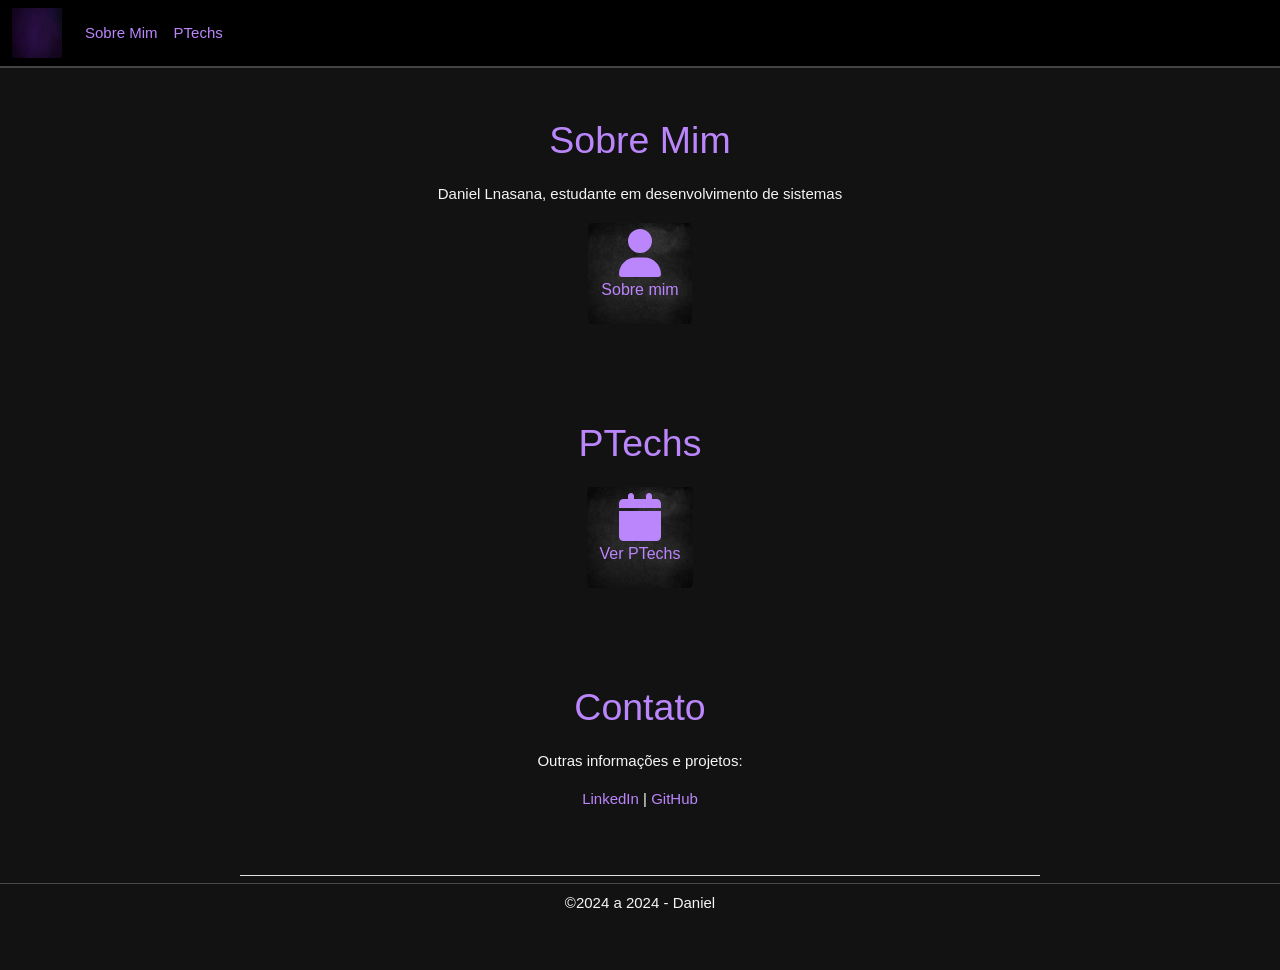
==== index.html @ d7b742b9 "upload3" ====
<!DOCTYPE html>
<html lang="pt-br">
<head>
    <meta charset="utf-8">
    <title>Daniel - Portfólio</title>
    <meta name="description" content="Portfólio de Daniel">
    <meta name="keywords" content="portfólio, desenvolvedor, tecnologia">
    <meta name="viewport" content="width=device-width, initial-scale=1">

    <link rel="stylesheet" href="css/awesome/all.min.css">
    <link rel="stylesheet" href="css/bootstrap/bootstrap.min.css">
    <link rel="stylesheet" href="css/style.css">

    <style>
        body {
            background-color: #121212;
            padding-top: 70px;
            padding-bottom: 20px;
            margin: 0;
        }
        
        .navbar {
            background-color: #3700b3;
        }

        .navbar-brand, .nav-link {
            color: #bb86fc;
        }

        .navbar-brand:hover, .nav-link:hover {
            color: #ffffff;
        }

        .full-width-image {
            width: 100%;
            height: auto;
            display: block;
            margin: 0;
            padding: 0;
            position: relative;
        }
    </style>
</head>
<body>
    
    <nav id="navbar" class="navbar navbar-expand-xl fixed-top" data-bs-theme="dark">
        <div class="container-fluid">
        <img href="index.php" src="./imagens/button2.png" alt="Ícone" style="height: 50px; width: 50px; margin-right: 15px;">
            
            <button class="navbar-toggler" type="button" data-bs-toggle="collapse" data-bs-target="#navbarContent" aria-controls="navbarContent" aria-expanded="false" aria-label="Toggle navigation">
                <span class="navbar-toggler-icon"></span>
            </button>
            <div class="collapse navbar-collapse" id="navbarContent">
                <ul class="navbar-nav me-auto mb-2 mb-lg-0">
                    <li class="nav-item">
                        <a class="nav-link" href="https://www.linkedin.com/in/daniel-almeida-03606a2b7/">Sobre Mim</a>
                    </li>
                    <li class="nav-item">
                        <a class="nav-link" href="./ptechs/ptech.php">PTechs</a>
                    </li>
                    <!--<li class="nav-item ">
                        <a class="nav-link" href="#contato">Projetos</a>
                    </li> -->
                </ul>
            </div>
        </div>
    </nav>



        
        
        
        <!-- Seção Sobre Mim -->
        <section class="sobre-mim py-5 text-center">
            <h2 class="section-title">Sobre Mim</h2>
            <p>Daniel Lnasana, estudante em desenvolvimento de sistemas</p>
            <div class="row justify-content-center">
                <div class="col-md-3">
                    <a href="https://www.linkedin.com/in/daniel-almeida-03606a2b7/" class="btn">
                        <i class="fa fa-user fa-3x"></i>
                        <p>Sobre mim</p>
                    </a>
                </div>
            </div>
                
        </section>

        <!-- Seção de Projetos (PTechs) -->
        <section class="ptechs py-5 text-center">
            <h2 class="section-title">PTechs</h2>
            <div class="row justify-content-center">
                <div class="col-md-3">
                    <a href="./ptechs/ptech.php" class="btn">
                        <i class="fa fa-calendar fa-3x"></i>
                        <p>Ver PTechs</p>
                    </a>
                </div>
            </div>
        </section>

        <!-- Seção de Contato -->
        <section class="contato py-5 text-center">
            <h2 class="section-title">Contato</h2>
            <p>Outras informações e projetos:</p>
            <p>
                <a href="https://www.linkedin.com/in/daniel-almeida-03606a2b7/" target="_blank">LinkedIn</a> | 
                <a href="https://github.com/Dant38" target="_blank">GitHub</a>
            </p>
        </section>

    </form>

<hr class="fixed-bottom">
</main> <!-- /container -->
    
<footer class="container text-center border-top pt-3" style="background-color: #121212;">

    <p>&copy;2024 a 2024 - Daniel</p>
</footer>

<script src="js/jquery-3.7.1.min.js"></script>
<script src="js/bootstrap/bootstrap.bundle.min.js"></script>
<script src="js/awesome/all.min.js"></script>
<script src="js/main.js"></script>
</body>

</html>
---- css/style.css ----
.full-width-image img {
    width: 100%;
    height: auto;
}

.section-title {
    color: #bb86fc;
    font-size: 2.5em;
    margin-bottom: 20px;
}

.sobre-mim, .ptechs, .contato {
    padding: 2rem;
}

.btn-secondary {
    background-color: #bb86fc;
    color: #121212;
}

.btn-light {
    background-color: #333333;
    color: #ffffff;
}

a {
    color: #bb86fc;
    text-decoration: none;
}

a:hover {
    color: #30088c;
}

body {
    color: #f5f5f5;
    background: #000000	;
    font-family: 'Arial';
    font-size: 15px; 
    justify-content: center;
    align-items: center;
    padding: 20px;
    padding-top: 70px;
    margin: 0;
    box-sizing: border-box;
}


.container {
    max-width: 800px; /* Largura máxima */
    margin: 0 auto; /* Centraliza o contêiner */
    padding: 20px;
}

form {
    margin: 0px;
    padding: 0px;
    border: 0px;
}

/* Ajustes responsivos */
@media (max-width: 768px) {
    .container {
        padding: 10px; /* Reduz o padding em telas menores */
    }
    form {
        margin: 10px; /* Reduz a margem em telas menores */
    }
}

#navbar{
    background-color: #000000;
     border-bottom: 2px solid #444; /* imitaçao linha do git */
}



#caixa{
    background-color: #141c24;
    border-width: 1px;
    border-color: #0000;
    border-color: #444; 
    border-style: solid; 
    padding: 20px;
    padding-top: 12px;
    padding-bottom: 12px;
}

.form-control {
    background-color: #171718; 
    color: #f5f5f5; 
    border: 1px solid #4F4F4F	; 
    border-radius: 5px; 
    padding: 5px; 
    transition: border-color 0.3s; 
}

.form-control:focus {
    border-color: #007bff; 
    background-color: #171718; 
    outline: none; 
}

.form-group label {
    color: #f5f5f5; 
    margin-bottom: 3px; 
}

#actions{
    padding: 7px;
}

.form-group{
    padding: 10px;
}

.button{
    background-image: url('../imagens/button1.png') ;
    align-self: center;
}

.btn:hover{
    background-image: url('../imagens/button2.png') ;
}

.btn{
    background-image: url('../imagens/button1.png') ;
    background-size: cover;
    background-repeat: no-repeat;
    background-position: center;
    color: #bb86fc;
}
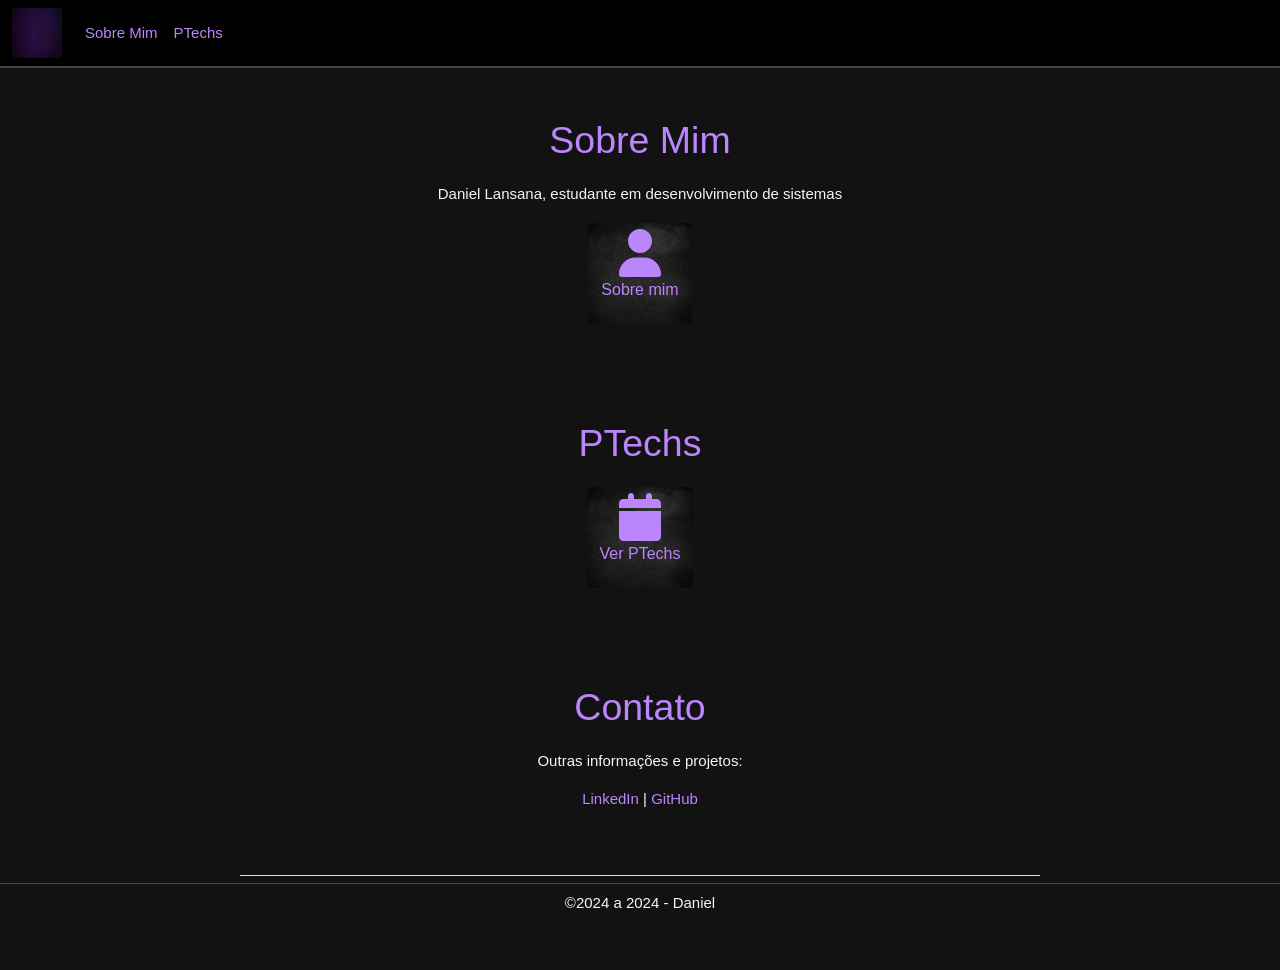
==== commit 9838dc99: "nome" ====
--- a/index.html
+++ b/index.html
@@ -74,7 +74,7 @@
         <!-- Seção Sobre Mim -->
         <section class="sobre-mim py-5 text-center">
             <h2 class="section-title">Sobre Mim</h2>
-            <p>Daniel Lnasana, estudante em desenvolvimento de sistemas</p>
+            <p>Daniel Lansana, estudante em desenvolvimento de sistemas</p>
             <div class="row justify-content-center">
                 <div class="col-md-3">
                     <a href="https://www.linkedin.com/in/daniel-almeida-03606a2b7/" class="btn">
--- a/css/style.css
+++ b/css/style.css
@@ -120,9 +120,6 @@
     align-self: center;
 }
 
-.btn:hover{
-    background-image: url('../imagens/button2.png') ;
-}
 
 .btn{
     background-image: url('../imagens/button1.png') ;
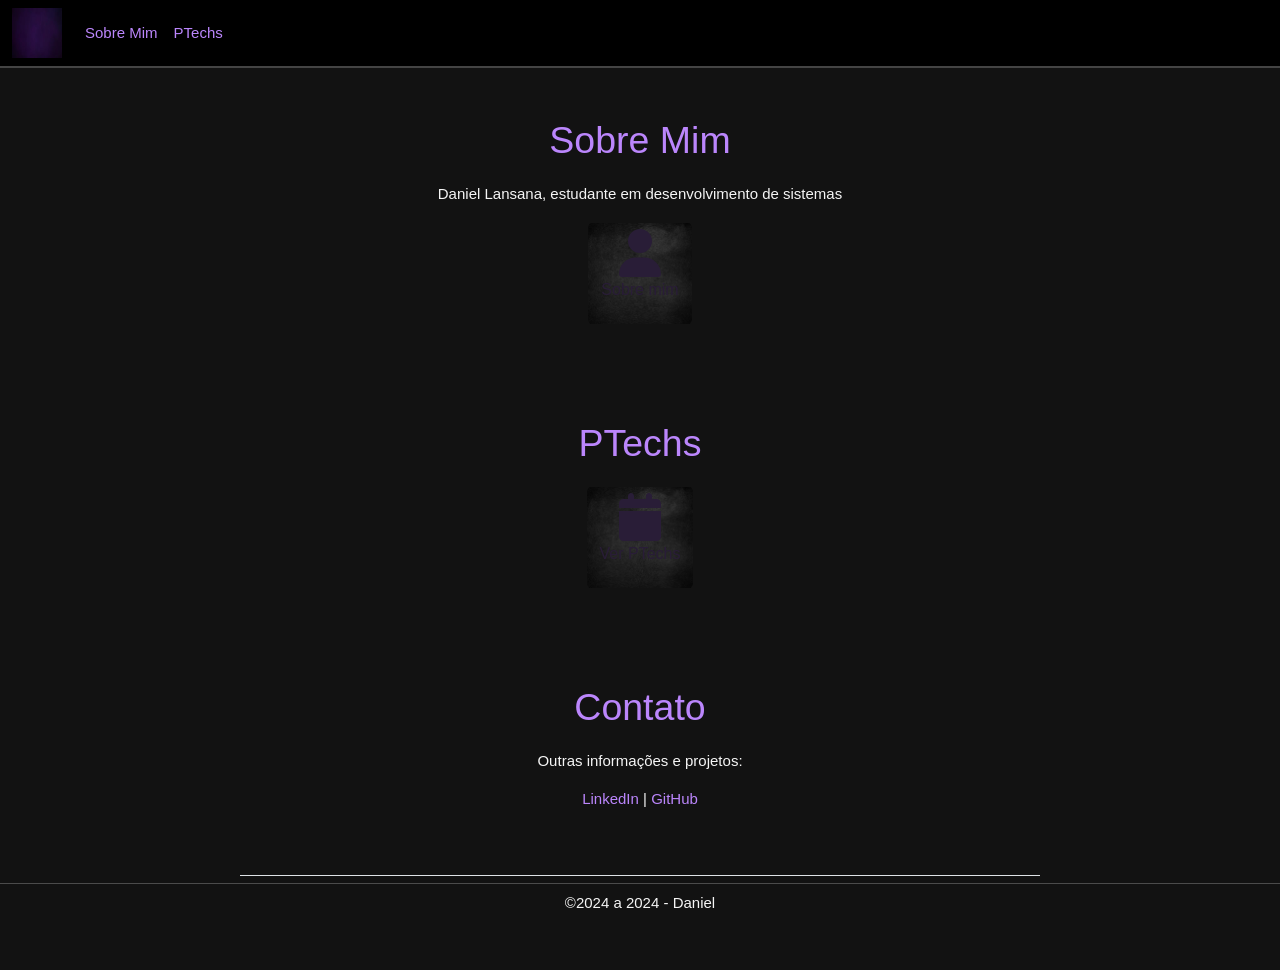
==== commit 811e0253: "nav" ====
--- a/index.html
+++ b/index.html
@@ -56,7 +56,7 @@
                         <a class="nav-link" href="https://www.linkedin.com/in/daniel-almeida-03606a2b7/">Sobre Mim</a>
                     </li>
                     <li class="nav-item">
-                        <a class="nav-link" href="./ptechs/ptech.php">PTechs</a>
+                        <a class="nav-link" href="ptechs.html">PTechs</a>
                     </li>
                     <!--<li class="nav-item ">
                         <a class="nav-link" href="#contato">Projetos</a>
@@ -91,7 +91,7 @@
             <h2 class="section-title">PTechs</h2>
             <div class="row justify-content-center">
                 <div class="col-md-3">
-                    <a href="./ptechs/ptech.php" class="btn">
+                    <a href="ptechs.html" class="btn">
                         <i class="fa fa-calendar fa-3x"></i>
                         <p>Ver PTechs</p>
                     </a>
--- a/css/style.css
+++ b/css/style.css
@@ -126,6 +126,7 @@
     background-size: cover;
     background-repeat: no-repeat;
     background-position: center;
-    color: #bb86fc;
+    color: #291d37;
+    ;
 }
 
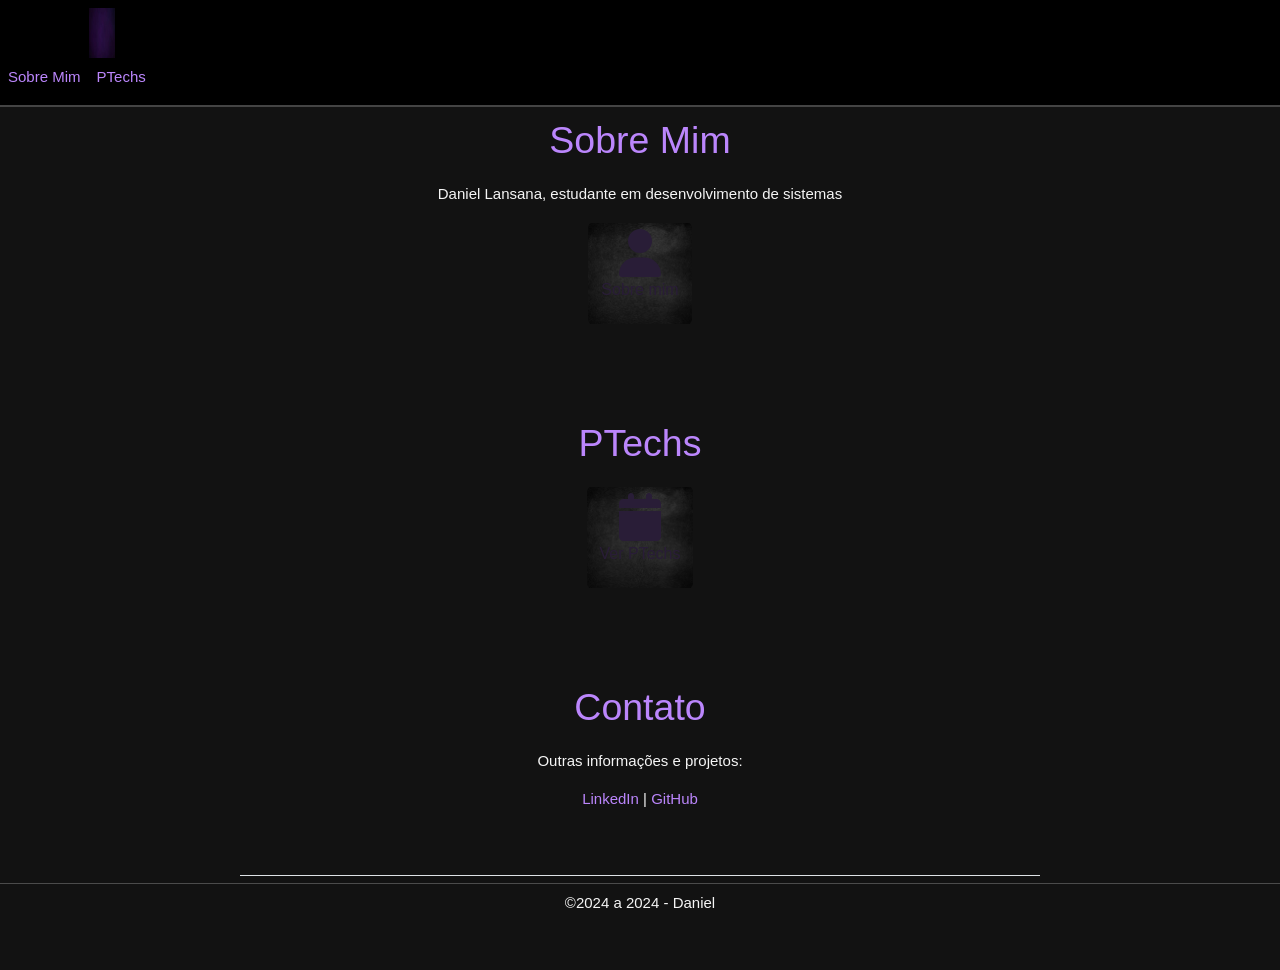
==== commit e72d5094: "ptech" ====
--- a/index.html
+++ b/index.html
@@ -44,7 +44,7 @@
 <body>
     
     <nav id="navbar" class="navbar navbar-expand-xl fixed-top" data-bs-theme="dark">
-        <div class="container-fluid">
+        <div class="row justify-content-center">
         <img href="index.php" src="./imagens/button2.png" alt="Ícone" style="height: 50px; width: 50px; margin-right: 15px;">
             
             <button class="navbar-toggler" type="button" data-bs-toggle="collapse" data-bs-target="#navbarContent" aria-controls="navbarContent" aria-expanded="false" aria-label="Toggle navigation">
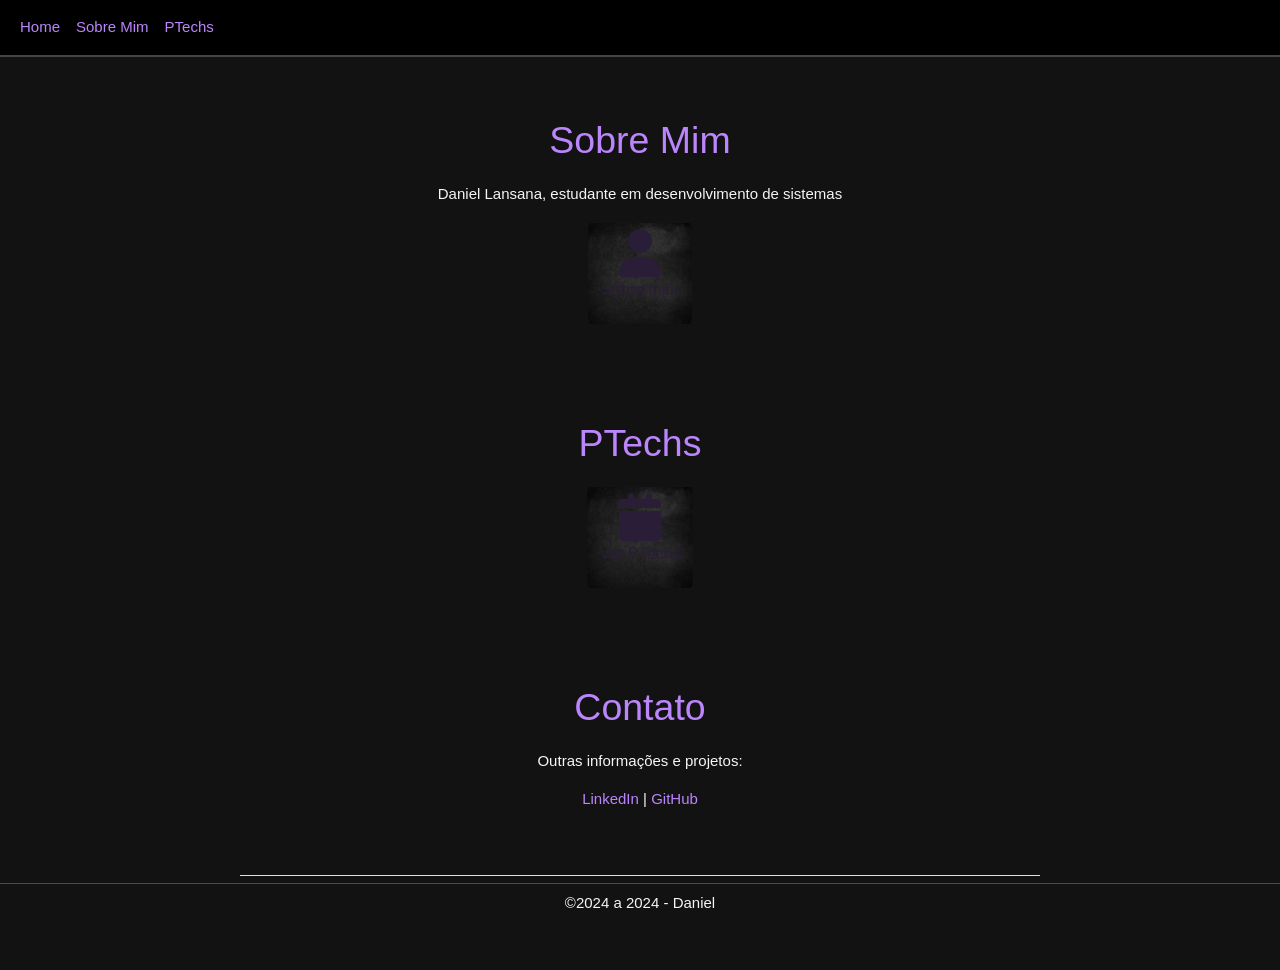
==== commit 38596529: "nav" ====
--- a/index.html
+++ b/index.html
@@ -44,14 +44,16 @@
 <body>
     
     <nav id="navbar" class="navbar navbar-expand-xl fixed-top" data-bs-theme="dark">
-        <div class="row justify-content-center">
-        <img href="index.php" src="./imagens/button2.png" alt="Ícone" style="height: 50px; width: 50px; margin-right: 15px;">
+        <div class="container-fluid justify-content-center">
             
             <button class="navbar-toggler" type="button" data-bs-toggle="collapse" data-bs-target="#navbarContent" aria-controls="navbarContent" aria-expanded="false" aria-label="Toggle navigation">
                 <span class="navbar-toggler-icon"></span>
             </button>
             <div class="collapse navbar-collapse" id="navbarContent">
                 <ul class="navbar-nav me-auto mb-2 mb-lg-0">
+                    <li class="nav-item">
+                        <a class="nav-link" href="index.html">Home</a>
+                    </li>
                     <li class="nav-item">
                         <a class="nav-link" href="https://www.linkedin.com/in/daniel-almeida-03606a2b7/">Sobre Mim</a>
                     </li>
--- a/css/style.css
+++ b/css/style.css
@@ -130,3 +130,6 @@
     ;
 }
 
+.h3 {
+    color: #bb86fc;
+}
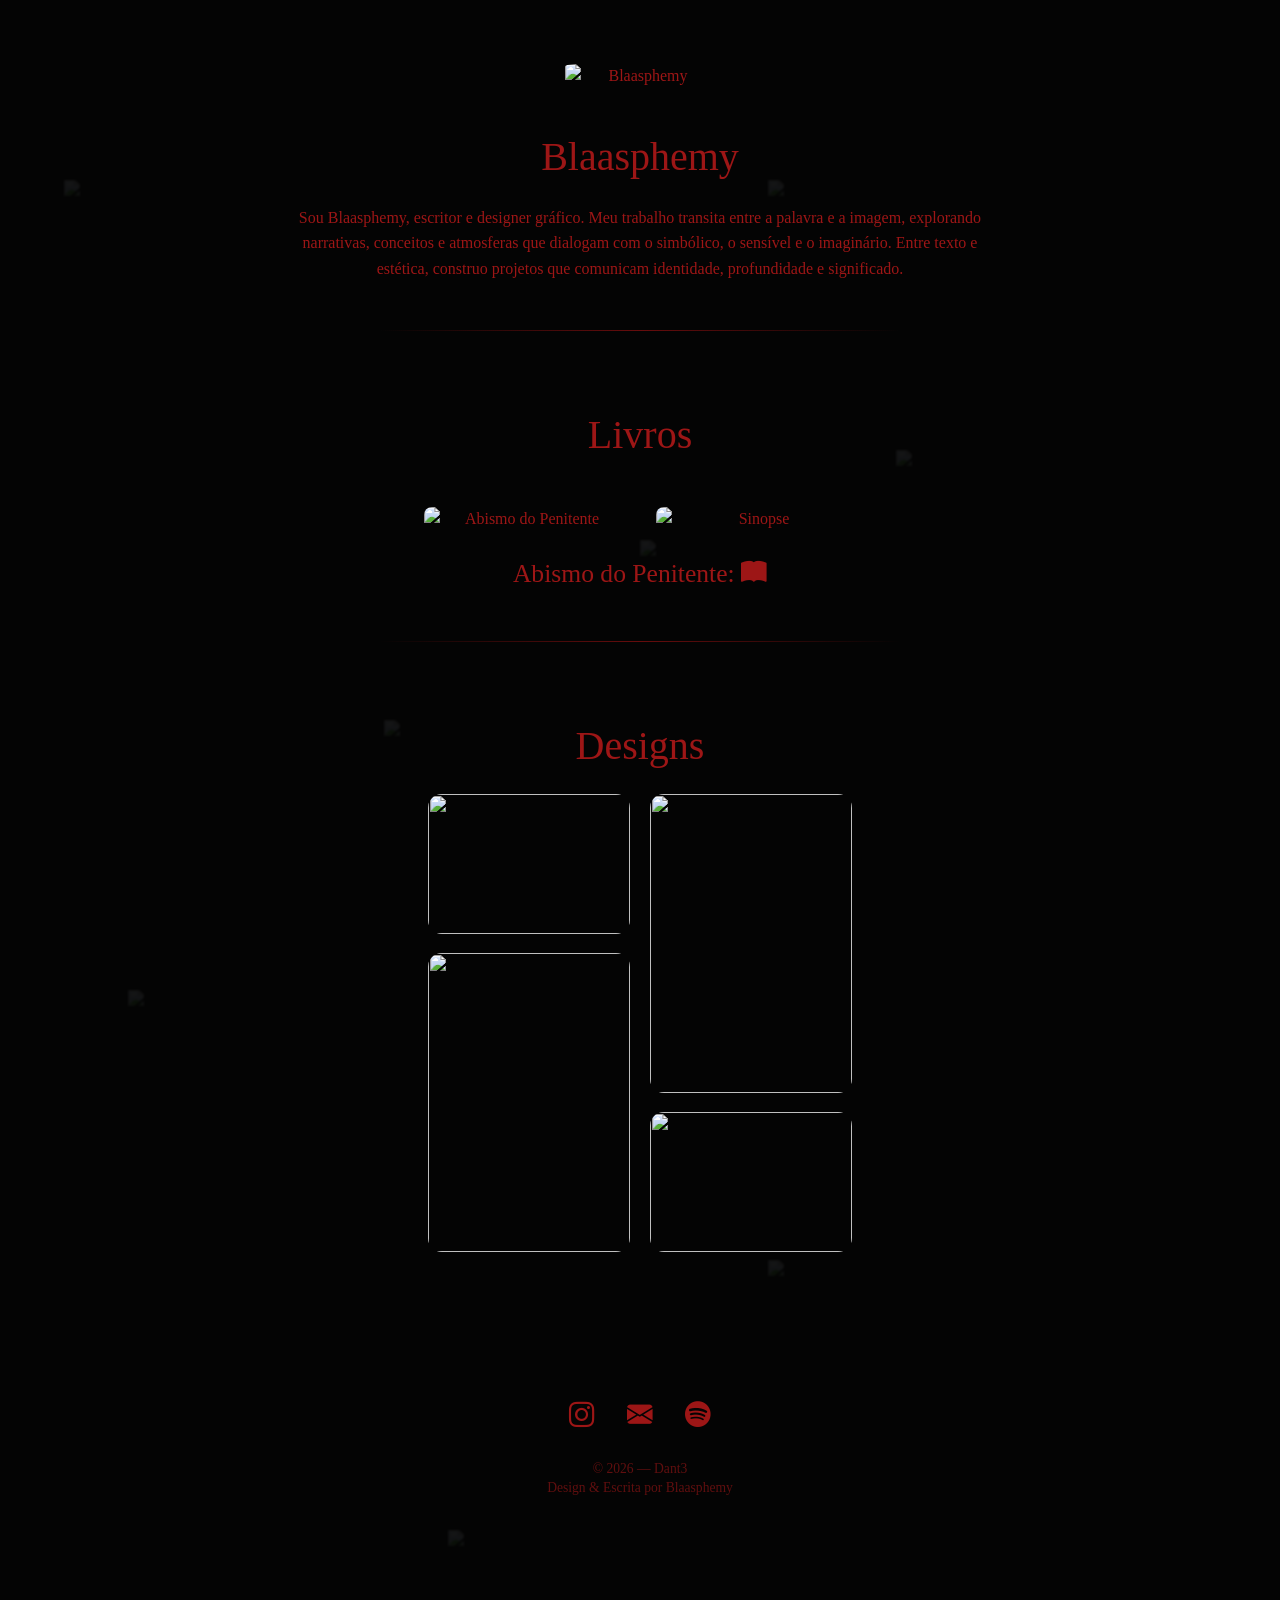
==== commit 4521c339: "Add files via upload" ====
--- a/index.html
+++ b/index.html
@@ -1,131 +1,104 @@
 <!DOCTYPE html>
 <html lang="pt-br">
 <head>
-    <meta charset="utf-8">
-    <title>Daniel - Portfólio</title>
-    <meta name="description" content="Portfólio de Daniel">
-    <meta name="keywords" content="portfólio, desenvolvedor, tecnologia">
-    <meta name="viewport" content="width=device-width, initial-scale=1">
+    <meta charset="UTF-8">
+    <meta name="viewport" content="width=device-width, initial-scale=1.0">
+    <title>Blaasphemy</title>
 
-    <link rel="stylesheet" href="css/awesome/all.min.css">
-    <link rel="stylesheet" href="css/bootstrap/bootstrap.min.css">
-    <link rel="stylesheet" href="css/style.css">
+    <link href="https://cdn.jsdelivr.net/npm/bootstrap@5.3.3/dist/css/bootstrap.min.css" rel="stylesheet">
+    <link href="https://cdn.jsdelivr.net/npm/bootstrap-icons@1.11.3/font/bootstrap-icons.min.css" rel="stylesheet">
+    <link href="https://unpkg.com/aos@2.3.1/dist/aos.css" rel="stylesheet">
 
-    <style>
-        body {
-            background-color: #121212;
-            padding-top: 70px;
-            padding-bottom: 20px;
-            margin: 0;
-        }
-        
-        .navbar {
-            background-color: #3700b3;
-        }
+    <link rel="stylesheet" href="style.css">
+</head>
 
-        .navbar-brand, .nav-link {
-            color: #bb86fc;
-        }
+<body>
 
-        .navbar-brand:hover, .nav-link:hover {
-            color: #ffffff;
-        }
+    <!-- IMAGENS DE FUNDO -->
+    <div class="background-art">
+        <img src="img/bobora.jpg" class="bg-img">
+        <img src="img/bobora2.jpg" class="bg-img">
+        <img src="img/bobora3.jpg" class="bg-img">
 
-        .full-width-image {
-            width: 100%;
-            height: auto;
-            display: block;
-            margin: 0;
-            padding: 0;
-            position: relative;
-        }
-    </style>
-</head>
-<body>
-    
-    <nav id="navbar" class="navbar navbar-expand-xl fixed-top" data-bs-theme="dark">
-        <div class="container-fluid justify-content-center">
-            
-            <button class="navbar-toggler" type="button" data-bs-toggle="collapse" data-bs-target="#navbarContent" aria-controls="navbarContent" aria-expanded="false" aria-label="Toggle navigation">
-                <span class="navbar-toggler-icon"></span>
-            </button>
-            <div class="collapse navbar-collapse" id="navbarContent">
-                <ul class="navbar-nav me-auto mb-2 mb-lg-0">
-                    <li class="nav-item">
-                        <a class="nav-link" href="index.html">Home</a>
-                    </li>
-                    <li class="nav-item">
-                        <a class="nav-link" href="https://www.linkedin.com/in/daniel-almeida-03606a2b7/">Sobre Mim</a>
-                    </li>
-                    <li class="nav-item">
-                        <a class="nav-link" href="ptechs.html">PTechs</a>
-                    </li>
-                    <!--<li class="nav-item ">
-                        <a class="nav-link" href="#contato">Projetos</a>
-                    </li> -->
-                </ul>
-            </div>
-        </div>
-    </nav>
+        <img src="img/bobora2.jpg" class="bg-img">
+        <img src="img/bobora3.jpg" class="bg-img">
+        <img src="img/bobora.jpg" class="bg-img">
 
+        <img src="img/bobora2.jpg" class="bg-img">
+        <img src="img/bobora3.jpg" class="bg-img">
+        <img src="img/bobora.jpg" class="bg-img">
+    </div>  
 
+    <main class="container-portfolio">
 
-        
-        
-        
-        <!-- Seção Sobre Mim -->
-        <section class="sobre-mim py-5 text-center">
-            <h2 class="section-title">Sobre Mim</h2>
-            <p>Daniel Lansana, estudante em desenvolvimento de sistemas</p>
-            <div class="row justify-content-center">
-                <div class="col-md-3">
-                    <a href="https://www.linkedin.com/in/daniel-almeida-03606a2b7/" class="btn">
-                        <i class="fa fa-user fa-3x"></i>
-                        <p>Sobre mim</p>
-                    </a>
-                </div>
-            </div>
-                
+        <!-- PERFIL -->
+        <section class="perfil">
+            <img src="img/perfil.jpg" alt="Blaasphemy" id="perfil">
+            <h1 class="hover-underline">Blaasphemy</h1>
         </section>
 
-        <!-- Seção de Projetos (PTechs) -->
-        <section class="ptechs py-5 text-center">
-            <h2 class="section-title">PTechs</h2>
-            <div class="row justify-content-center">
-                <div class="col-md-3">
-                    <a href="ptechs.html" class="btn">
-                        <i class="fa fa-calendar fa-3x"></i>
-                        <p>Ver PTechs</p>
-                    </a>
-                </div>
+        <!-- SOBRE -->
+        <section class="sobre">
+            <p>
+                Sou Blaasphemy, escritor e designer gráfico. Meu trabalho transita entre a palavra e a imagem,
+                explorando narrativas, conceitos e atmosferas que dialogam com o simbólico, o sensível e o imaginário.
+                Entre texto e estética, construo projetos que comunicam identidade, profundidade e significado.
+            </p>
+        </section>
+        <div class="divider"></div>
+        <!-- LIVROS -->
+        <section class="livros">
+            <h1 class="hover-underline">Livros</h1>
+
+            <div class="livros-grid">
+                <img src="img/capa.jpg" alt="Abismo do Penitente" class="livro">
+                <img src="img/sinopse.jpg" alt="Sinopse" class="livro">
+            </div>
+            <br>
+            <div class="social-icons">
+                <a href="https://drive.google.com/file/d/1wFrlOgXYgAYfiiUCzSIa0Rg1HRCD9kbL/view?usp=sharing" style="text-decoration: none;"> Abismo do Penitente:
+                <i class="bi bi-book-fill"></i>
+            </a>
+            </div>
+            
+        </section>
+        <div class="divider"></div>
+
+        <!-- DESIGNS -->
+        <section class="designs">
+            <h1 class="hover-underline">Designs</h1>
+
+            <div class="designs-grid">
+                <img src="img/norman.jpg" class="design anjo">
+                <img src="img/akaza.jpg" class="design akaza">
+                <img src="img/tupac.jpg" class="design tupac">
+                <img src="img/h2o.jpg" class="design h2o">
             </div>
         </section>
 
-        <!-- Seção de Contato -->
-        <section class="contato py-5 text-center">
-            <h2 class="section-title">Contato</h2>
-            <p>Outras informações e projetos:</p>
-            <p>
-                <a href="https://www.linkedin.com/in/daniel-almeida-03606a2b7/" target="_blank">LinkedIn</a> | 
-                <a href="https://github.com/Dant38" target="_blank">GitHub</a>
-            </p>
-        </section>
+    </main>
 
-    </form>
+    <footer class="footer">
+        <div class="social-icons">
+            <a href="https://www.instagram.com/blaasphemy_/" target="_blank">
+                <i class="bi bi-instagram"></i>
+            </a>
 
-<hr class="fixed-bottom">
-</main> <!-- /container -->
-    
-<footer class="container text-center border-top pt-3" style="background-color: #121212;">
+            <a href="https://mail.google.com/mail/u/1/#search/in%3Asent+asurawrath79%40gmail.com">
+                <i class="bi bi-envelope-fill"></i>
+            </a>
 
-    <p>&copy;2024 a 2024 - Daniel</p>
-</footer>
+            <a href="https://open.spotify.com/user/21wdojiligafspudksb4ktici?si=762e69a185114bf1" target="_blank">
+                <i class="bi bi-spotify"></i>
+            </a>
+        </div>
 
-<script src="js/jquery-3.7.1.min.js"></script>
-<script src="js/bootstrap/bootstrap.bundle.min.js"></script>
-<script src="js/awesome/all.min.js"></script>
-<script src="js/main.js"></script>
+        <p class="credits">
+            © 2026 — Dant3  
+            <br>
+            Design & Escrita por Blaasphemy
+        </p>
+    </footer>
+
 </body>
-
 </html>
-
--- a/style.css
+++ b/style.css
@@ -0,0 +1,251 @@
+:root{
+    --bkg: #040404;
+    --text: #9d1616;
+    --prm: #a91212;
+    --scd: #580808;
+}
+
+/* BASE */
+body{
+    background-color: var(--bkg);
+    color: var(--text);
+    font-family: 'Eagle Lake', serif;
+    margin: 0;
+    overflow-x: hidden;
+}
+
+/* CONTAINER */
+.container-portfolio{
+    max-width: 900px;
+    margin: auto;
+    padding: 4rem 1rem;
+    text-align: center;
+    position: relative;
+    z-index: 2;
+}
+
+/* PERFIL */
+.perfil{
+    display: flex;
+    flex-direction: column;
+    align-items: center;
+    gap: .8rem;
+}
+#perfil{
+    width: 150px;
+    border-radius: 10%;
+    transition: transform 0.4s ease, box-shadow 0.4s ease;
+}
+
+#perfil:hover{
+    transform: scale(1.05);
+    box-shadow: 0 0 30px var(--scd);
+}
+
+/* TITULOS */
+.hover-underline{
+    position: relative;
+    display: inline-block;
+    margin: 2rem 0 1.5rem;
+}
+
+.hover-underline::after,
+.hover-underline::before{
+    content: '';
+    position: absolute;
+    width: 100%;
+    height: 2px;
+    background: linear-gradient(to right, var(--prm), var(--scd));
+    left: 0;
+    transform: scaleX(0);
+    transition: transform 0.4s ease;
+}
+
+.hover-underline::after{
+    bottom: -6px;
+    transform-origin: right;
+}
+
+.hover-underline::before{
+    top: -6px;
+    transform-origin: left;
+}
+
+.hover-underline:hover::after,
+.hover-underline:hover::before{
+    transform: scaleX(1);
+}
+
+/* SOBRE */
+.sobre p{
+    max-width: 700px;
+    margin: auto;
+    line-height: 1.6;
+}
+
+/* LIVROS */
+.livros-grid{
+    display: flex;
+    justify-content: center;
+    gap: 2rem;
+    margin-top: 1.5rem;
+}
+
+.livros-grid img{
+    width: 200px;
+    border-radius: 8px;
+}
+
+.livro{
+    object-fit: cover;
+    border-radius: 14px;
+    transition: transform .5s ease, box-shadow .5s ease;
+}
+
+.livro:hover{
+    transform: scale(1.06);
+    box-shadow: 0 0 30px rgba(169,18,18,.35);
+}
+
+
+/* DESIGNS */
+.designs-grid{
+    display: grid;
+    grid-template-columns: repeat(4, 1fr);
+    grid-auto-rows: 140px;
+    gap: 1.2rem;
+}
+
+/* base */
+.design{
+    width: 100%;
+    height: 100%;
+    object-fit: cover;
+    border-radius: 14px;
+    transition: transform .5s ease, box-shadow .5s ease;
+}
+
+.design:hover{
+    transform: scale(1.06);
+    box-shadow: 0 0 30px rgba(169,18,18,.35);
+}
+
+/* POSICIONAMENTO MANUAL */
+
+/* anjo (grande à esquerda) */
+.anjo{
+    grid-column: 2 / span 1;
+    grid-row: 1 / span 1;
+}
+
+/* akaza (embaixo do anjo) */
+.akaza{
+    grid-column: 2 / span 1;
+    grid-row: 2 / span 2;
+}
+
+/* tupac (topo direito) */
+.tupac{
+    grid-column: 3 / span 1;
+    grid-row: 1 / span 2;
+}
+
+/* h2o (embaixo do tupac) */
+.h2o{
+    grid-column: 3 / span 1;
+    grid-row: 3 / span 1;
+}
+
+
+/* BACKGROUND ART */
+.background-art{
+    position: absolute;
+    top: 0;
+    left: 0;
+    width: 100%;
+    height: 200%;
+    z-index: 0;
+    pointer-events: none;
+}
+
+.bg-img{
+    position: absolute;
+    width: 220px;
+    opacity: 0.07;
+    filter: blur(1px);
+    mix-blend-mode: screen;
+    animation: float 10s ease-in-out infinite;
+}
+
+/* espalhamento manual (ajuste como quiser) */
+.bg-img:nth-child(1){ top: 10%; left: 5%; animation-delay: 0s; }
+.bg-img:nth-child(2){ top: 25%; left: 70%; animation-delay: 2s; }
+.bg-img:nth-child(3){ top: 40%; left: 30%; animation-delay: 4s; }
+
+.bg-img:nth-child(4){ top: 55%; left: 10%; animation-delay: 1s; }
+.bg-img:nth-child(5){ top: 70%; left: 60%; animation-delay: 3s; }
+.bg-img:nth-child(6){ top: 85%; left: 35%; animation-delay: 5s; }
+
+.bg-img:nth-child(7){ top: -10%; left: 30%; animation-delay: 1s; }
+.bg-img:nth-child(8){ top: 10%; left: 60%; animation-delay: 3s; }
+.bg-img:nth-child(9){ top: 30%; left: 50%; animation-delay: 5s; }
+
+@keyframes float{
+    0%{
+        opacity: 0.05;
+        transform: translate(0,0);
+    }
+    50%{
+        opacity: 0.12;
+        transform: translate(12px,-10px);
+    }
+    100%{
+        opacity: 0.05;
+        transform: translate(0,0);
+    }
+}
+
+.divider{
+    width: 60%;
+    height: 1px;
+    margin: 3rem auto;
+    background: linear-gradient(
+        to right,
+        transparent,
+        var(--prm),
+        transparent
+    );
+    opacity: .6;
+}
+
+.footer{
+    margin-top: 5rem;
+    padding-bottom: 3rem;
+    text-align: center;
+}
+
+.social-icons{
+    display: flex;
+    justify-content: center;
+    gap: 2rem;
+    margin-bottom: 1.5rem;
+}
+
+.social-icons a{
+    color: var(--text);
+    font-size: 1.6rem;
+    transition: transform .3s ease, color .3s ease;
+}
+
+.social-icons a:hover{
+    color: var(--prm);
+    transform: scale(1.2);
+}
+
+.credits{
+    font-size: .85rem;
+    opacity: .6;
+    line-height: 1.4;
+}
+
+
